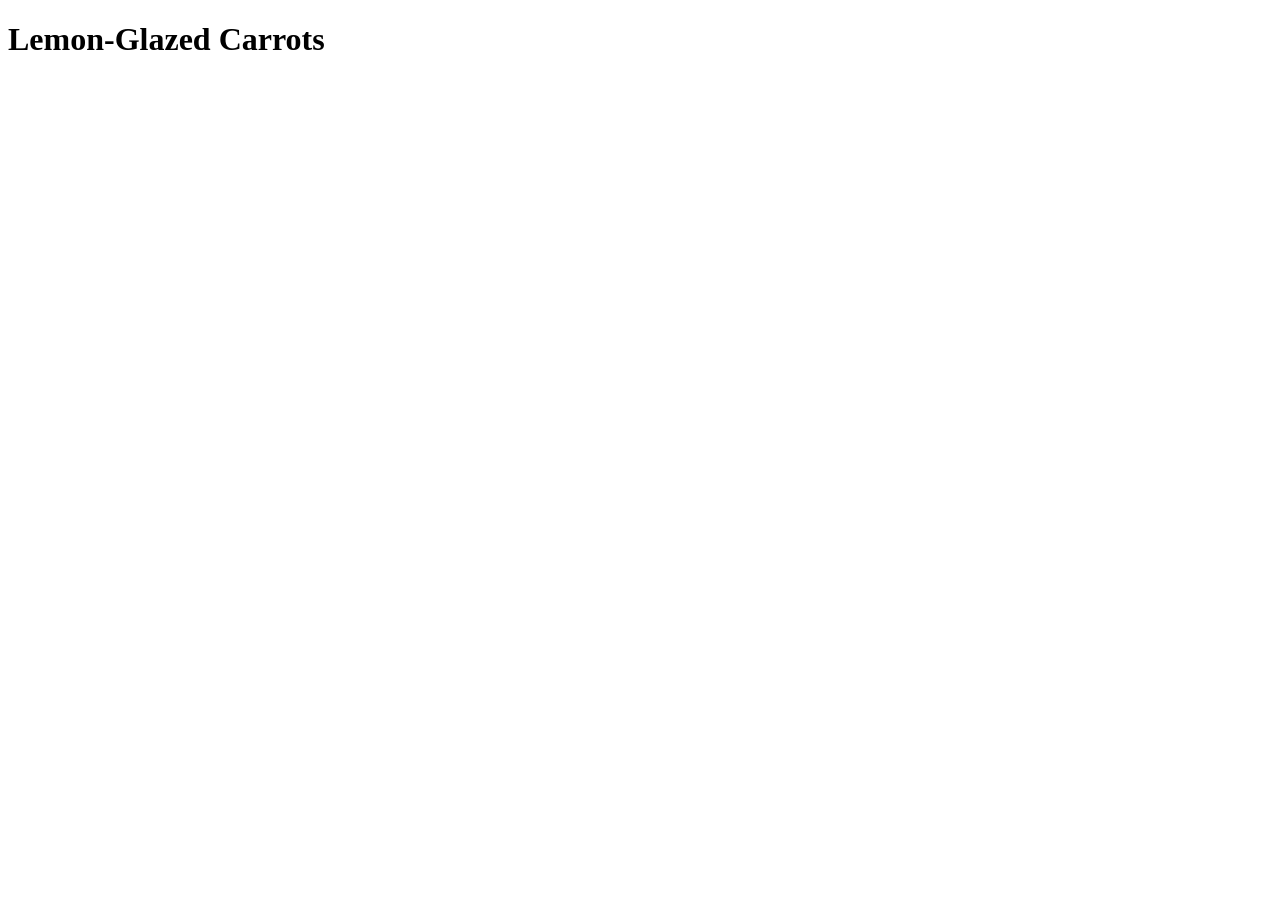
==== recipes/carrots.html @ e8466b9f "Create and add the title of salad.html, potatoes.html and carrots.html" ====
<!DOCTYPE html>
<html lang="en">
<head>
    <meta charset="UTF-8">
    <meta name="viewport" content="width=device-width, initial-scale=1.0">
    <title>Lemon-Glazed Carrots</title>
</head>
<body>
    <h1>Lemon-Glazed Carrots</h1>
</body>
</html>
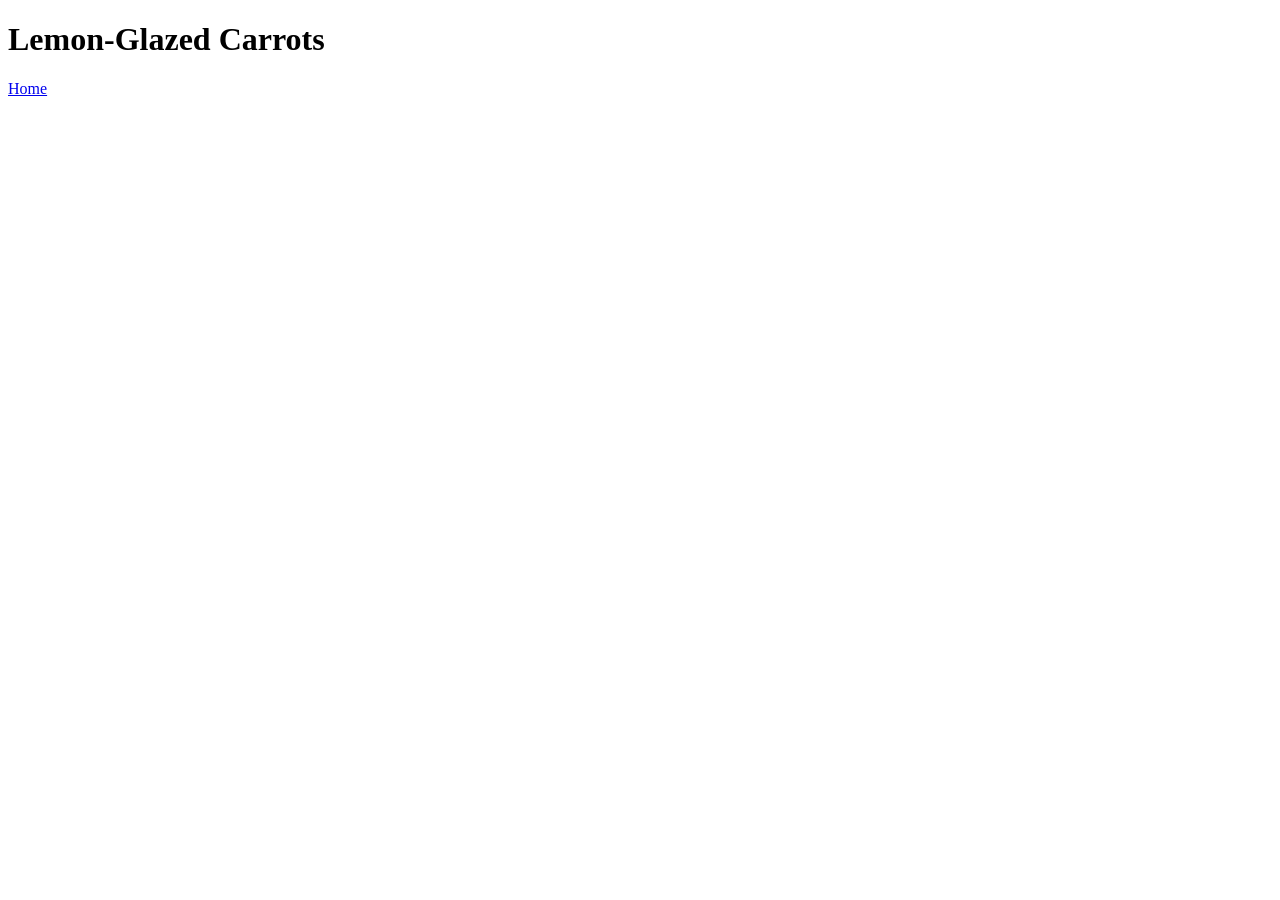
==== commit 69720583: "Add Home link" ====
--- a/recipes/carrots.html
+++ b/recipes/carrots.html
@@ -7,5 +7,6 @@
 </head>
 <body>
     <h1>Lemon-Glazed Carrots</h1>
+    <a href="../index.html">Home</a>
 </body>
 </html>
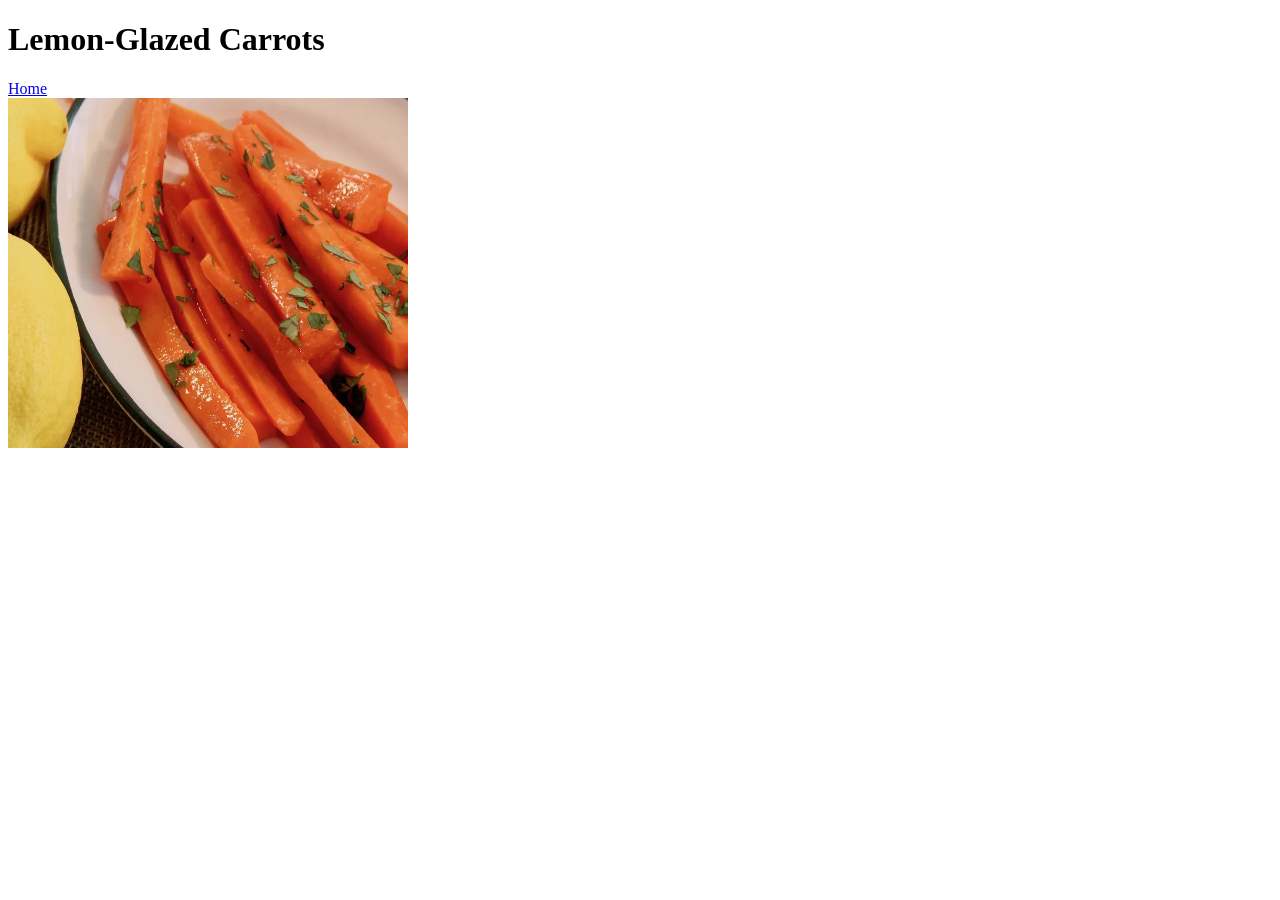
==== commit 32233f79: "Add images of the finished dishes to the webpages" ====
--- a/recipes/carrots.html
+++ b/recipes/carrots.html
@@ -8,5 +8,7 @@
 <body>
     <h1>Lemon-Glazed Carrots</h1>
     <a href="../index.html">Home</a>
+    <br>
+    <img src="/img/carrots.webp" alt="carrots" width="400" height="350">
 </body>
 </html>
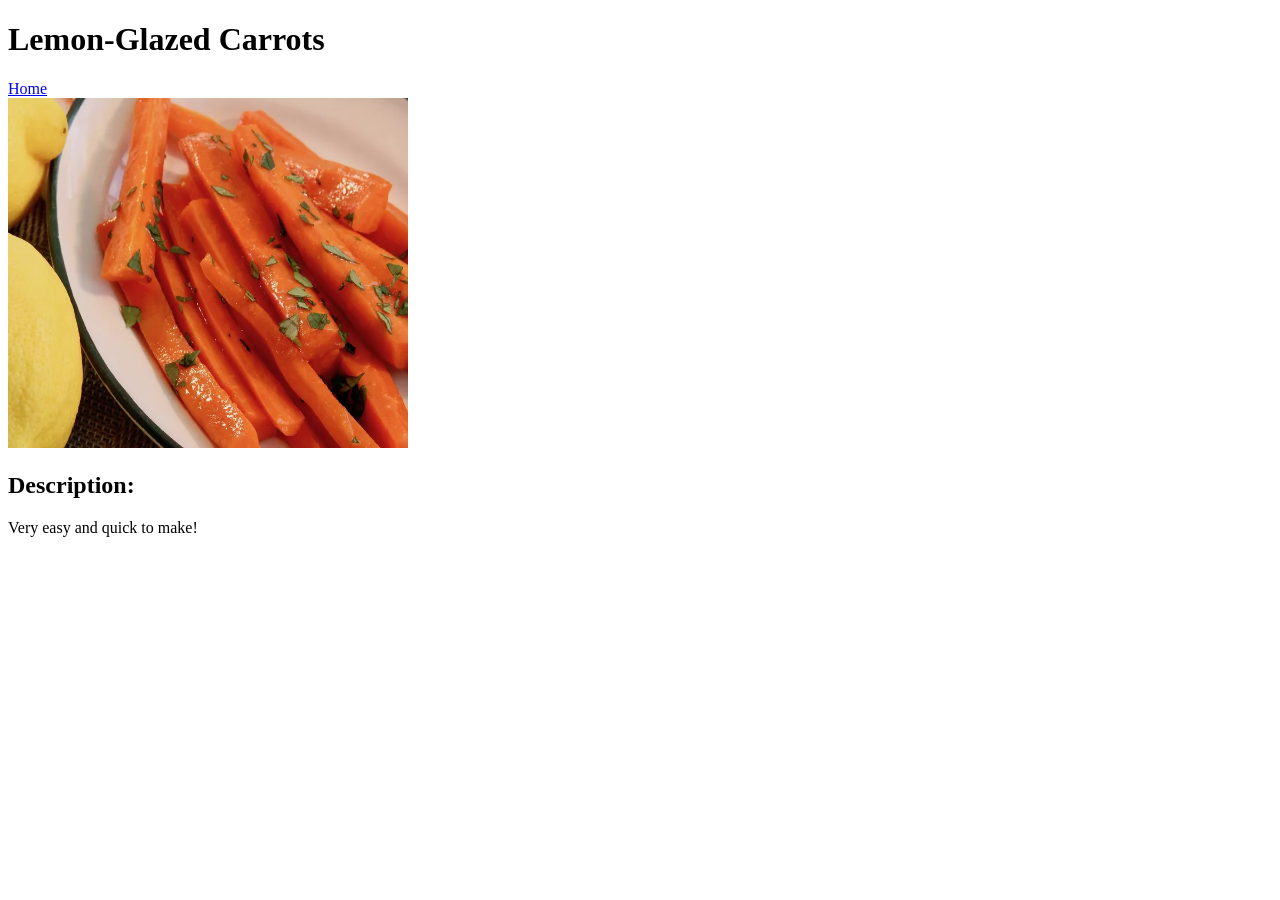
==== commit 9da6ec90: "Add a description of the dishes" ====
--- a/recipes/carrots.html
+++ b/recipes/carrots.html
@@ -8,7 +8,14 @@
 <body>
     <h1>Lemon-Glazed Carrots</h1>
     <a href="../index.html">Home</a>
-    <br>
-    <img src="/img/carrots.webp" alt="carrots" width="400" height="350">
+    <div>
+        <img src="/img/carrots.webp" alt="carrots" width="400" height="350">
+    </div>
+    <div>
+        <h2>Description:</h2>
+        <p>
+            Very easy and quick to make!
+        </p>
+    </div>
 </body>
 </html>
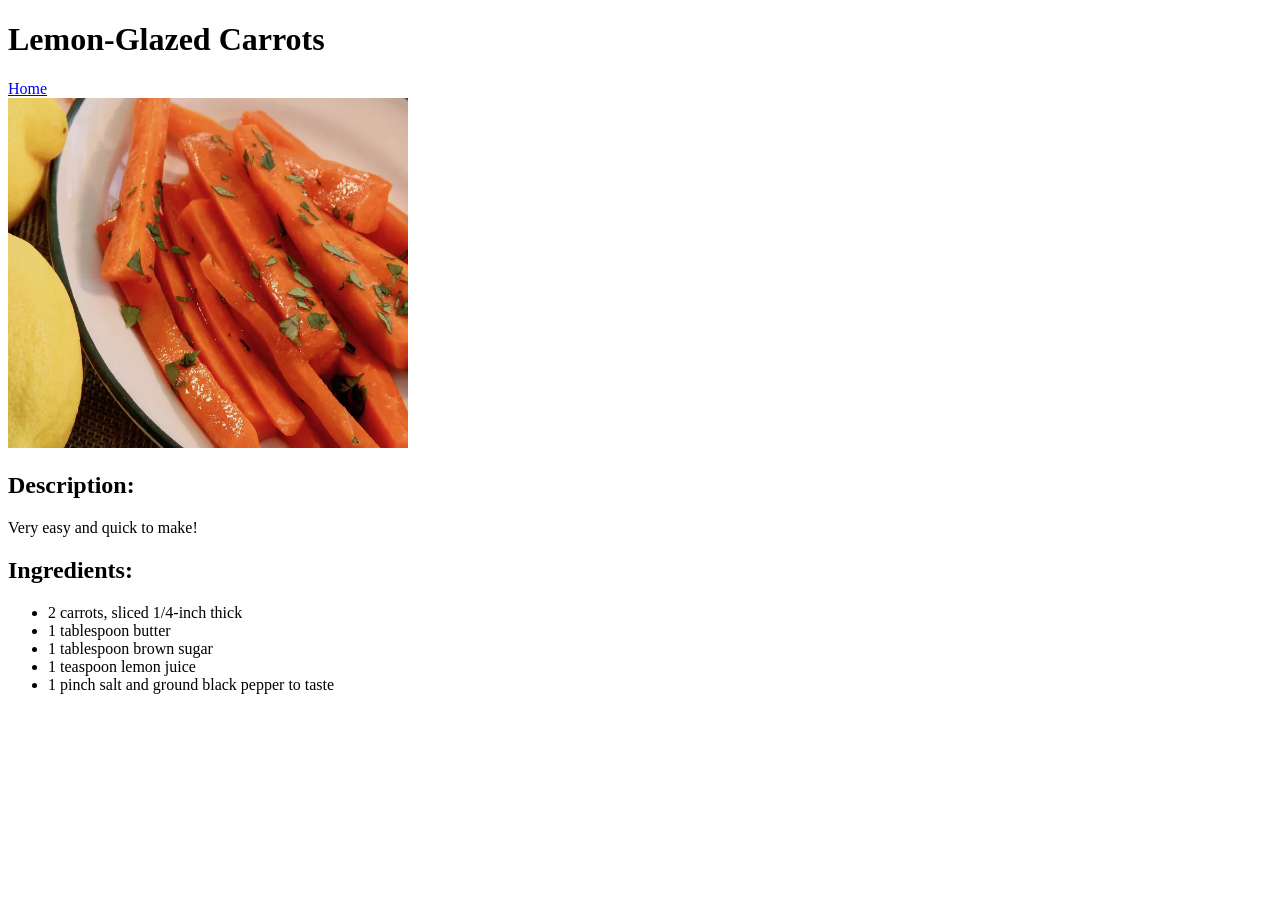
==== commit af7620d3: "Add ingredients to the webpages" ====
--- a/recipes/carrots.html
+++ b/recipes/carrots.html
@@ -16,6 +16,14 @@
         <p>
             Very easy and quick to make!
         </p>
+        <h2>Ingredients:</h2>
+        <ul>
+            <li>2 carrots, sliced 1/4-inch thick</li>
+            <li>1 tablespoon butter</li>
+            <li>1 tablespoon brown sugar</li>
+            <li>1 teaspoon lemon juice</li>
+            <li>1 pinch salt and ground black pepper to taste</li>
+        </ul>
     </div>
 </body>
 </html>
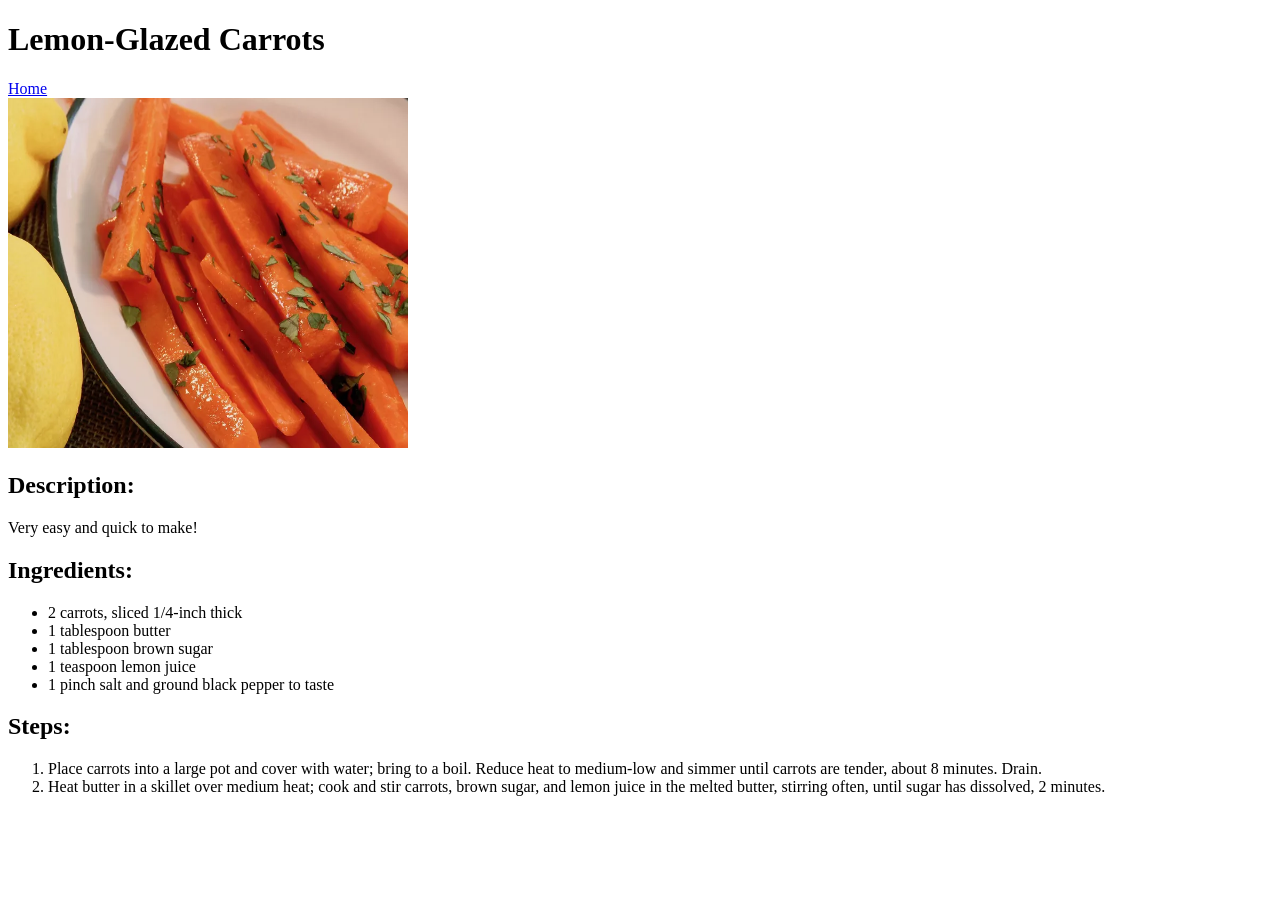
==== commit 2c547756: "Add the directions of the recipes" ====
--- a/recipes/carrots.html
+++ b/recipes/carrots.html
@@ -24,6 +24,11 @@
             <li>1 teaspoon lemon juice</li>
             <li>1 pinch salt and ground black pepper to taste</li>
         </ul>
+        <h2>Steps:</h2>
+        <ol>
+            <li>Place carrots into a large pot and cover with water; bring to a boil. Reduce heat to medium-low and simmer until carrots are tender, about 8 minutes. Drain.</li>
+            <li>Heat butter in a skillet over medium heat; cook and stir carrots, brown sugar, and lemon juice in the melted butter, stirring often, until sugar has dissolved, 2 minutes.</li>
+        </ol>
     </div>
 </body>
 </html>
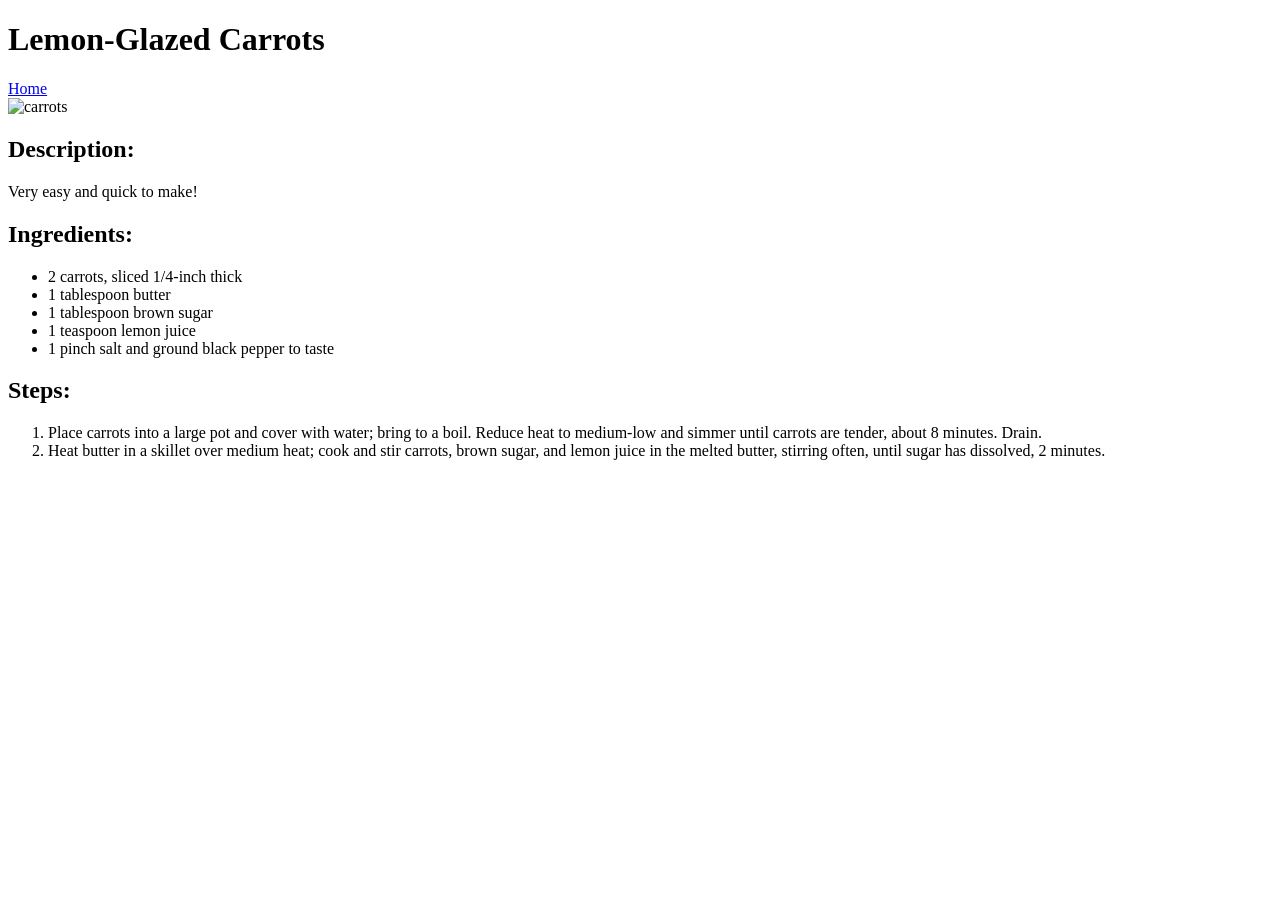
==== commit fe034ae9: "Fix again the images route" ====
--- a/recipes/carrots.html
+++ b/recipes/carrots.html
@@ -9,7 +9,7 @@
     <h1>Lemon-Glazed Carrots</h1>
     <a href="../index.html">Home</a>
     <div>
-        <img src="/img/carrots.webp" alt="carrots" width="400" height="350">
+        <img src="img/carrots.webp" alt="carrots" width="400" height="350">
     </div>
     <div>
         <h2>Description:</h2>
